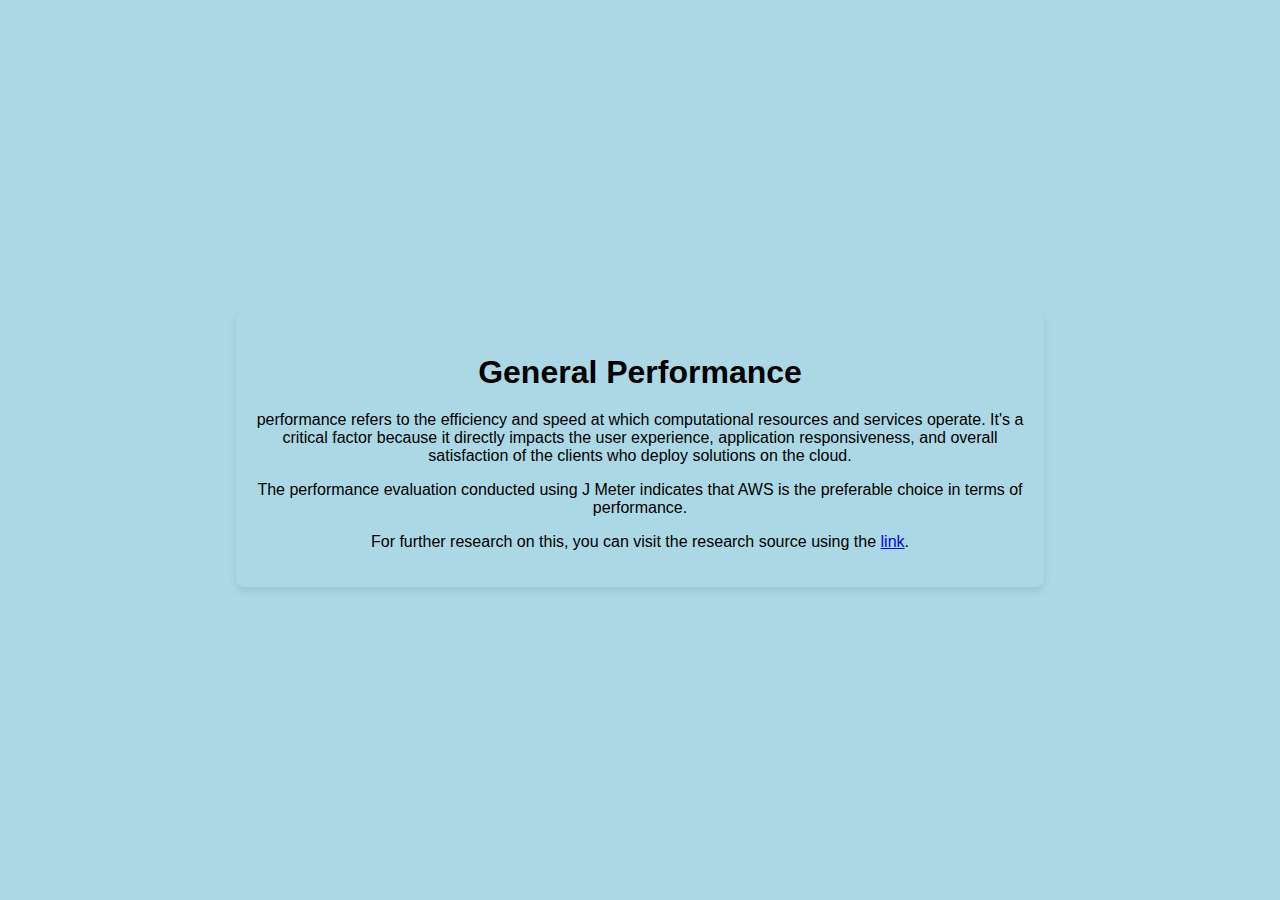
==== performance.html @ 5eee1043 "built framework for smes" ====
<!DOCTYPE html>
<html lang="en">
  <head>
    <meta charset="UTF-8" />
    <meta name="viewport" content="width=device-width, initial-scale=1.0" />
    <title>Comparative Analysis Framework</title>
    <link rel="stylesheet" href="styles.css" />
  </head>
  <body>
    <div class="container">
      <h1>General Performance</h1>

      <p>
        performance refers to the efficiency and speed at which computational
        resources and services operate. It's a critical factor because it
        directly impacts the user experience, application responsiveness, and
        overall satisfaction of the clients who deploy solutions on the cloud.
      </p>

      <p>
        The performance evaluation conducted using J Meter indicates that AWS is
        the preferable choice in terms of performance.
      </p>

      <p>
        For further research on this, you can visit the research source using
        the
        <a
          href="https://ieeexplore.ieee.org/abstract/document/10140775">link</a>.
      </p>

      <p></p>
    </div>

    <script src="scripts.js"></script>
  </body>
</html>
---- styles.css ----
body {
    font-family: Arial, sans-serif;
    background-color: #add8e6; /* light blue color */
    margin: 0;
    padding: 0;
    height: 100vh;
    display: flex;
    justify-content: center;
    align-items: center;
}

.container {
    background-color: rgba(173, 216, 230, 0.3); /* blue milk color with opacity */
    padding: 20px;
    border-radius: 8px;
    width: 60%;
    text-align: center;
    box-shadow: 0 4px 8px rgba(0, 0, 0, 0.1);
}

h1 {
    margin-bottom: 20px;
}

select, button {
    padding: 10px 15px;
    font-size: 16px;
    margin: 10px;
}

button {
    background-color: #4169e1; /* royal blue */
    color: white;
    border: none;
    cursor: pointer;
    transition: background-color 0.3s;
}

button:hover {
    background-color: #3151a3;
}
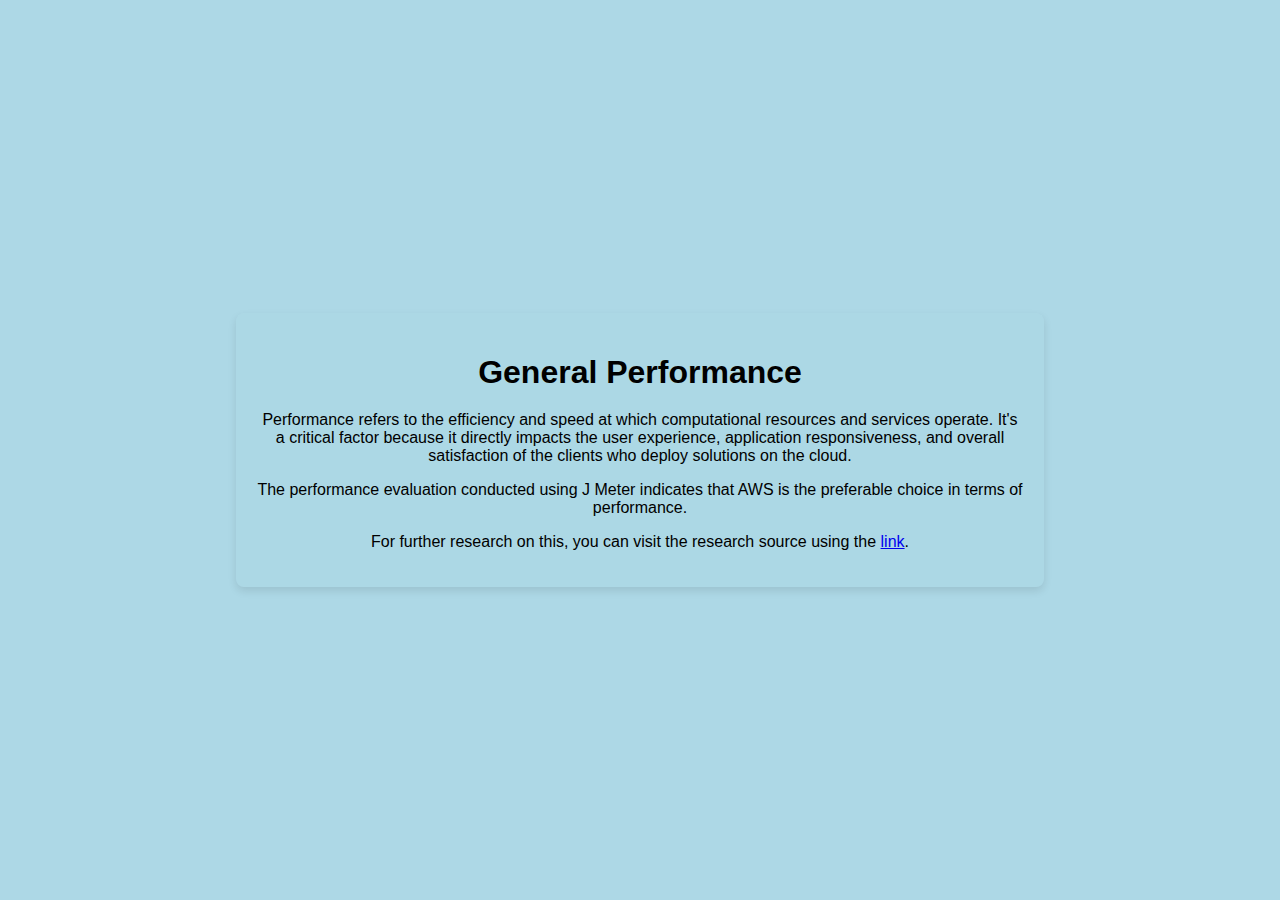
==== commit 70331cb1: "analysis" ====
--- a/performance.html
+++ b/performance.html
@@ -11,7 +11,7 @@
       <h1>General Performance</h1>
 
       <p>
-        performance refers to the efficiency and speed at which computational
+        Performance refers to the efficiency and speed at which computational
         resources and services operate. It's a critical factor because it
         directly impacts the user experience, application responsiveness, and
         overall satisfaction of the clients who deploy solutions on the cloud.
